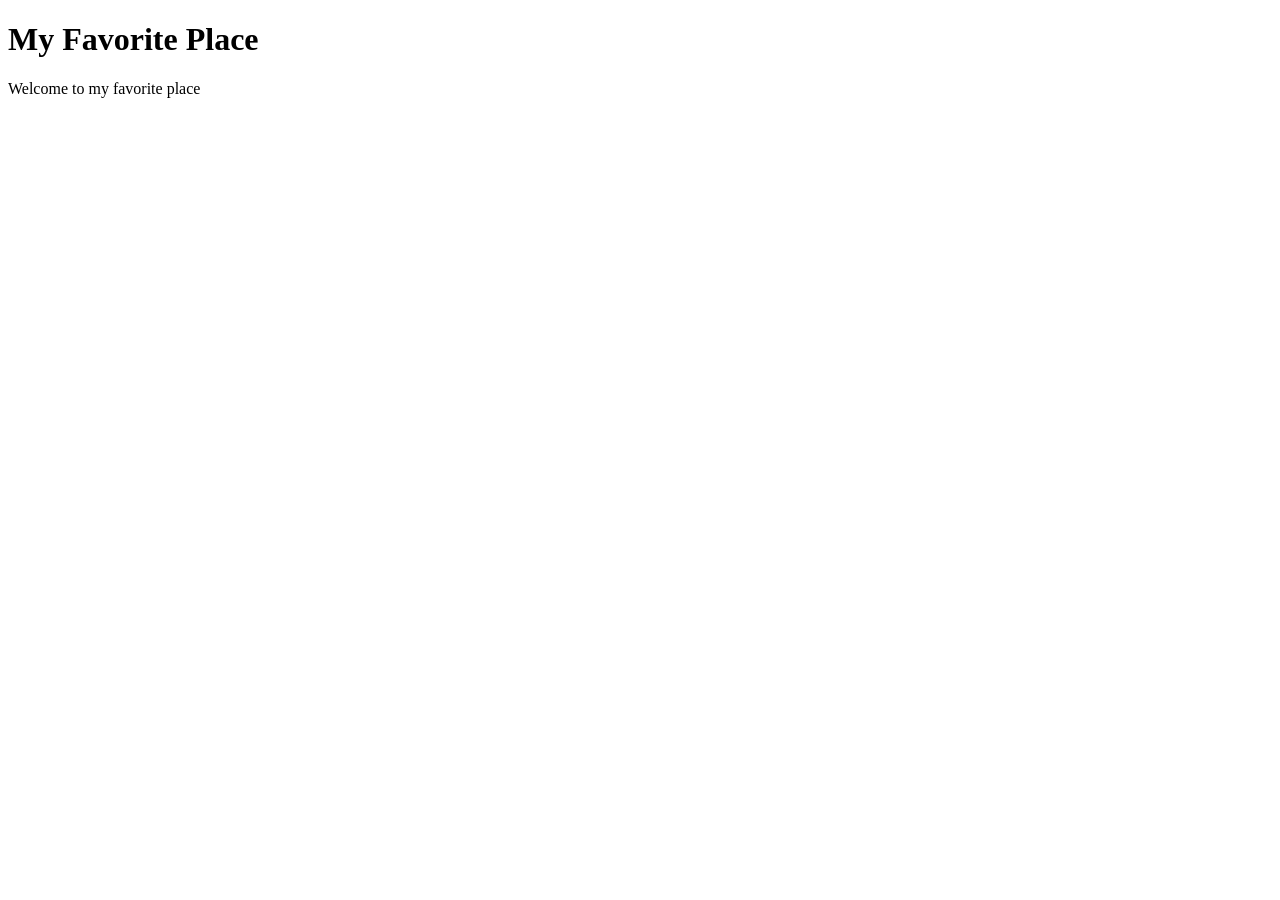
==== index.html @ 12a79019 "Add initial HTML structure for the favorite place page" ====
<!DOCTYPE html>

<html>


<head>

<title>My Favorite Place</title>

<meta charset="UTF-8"

<meta name="viewport" content="width=device-width, initial-scale=1.0">

</head>


<body>


<header>

<h1>My Favorite Place</h1>

<p>Welcome to my favorite place</p>
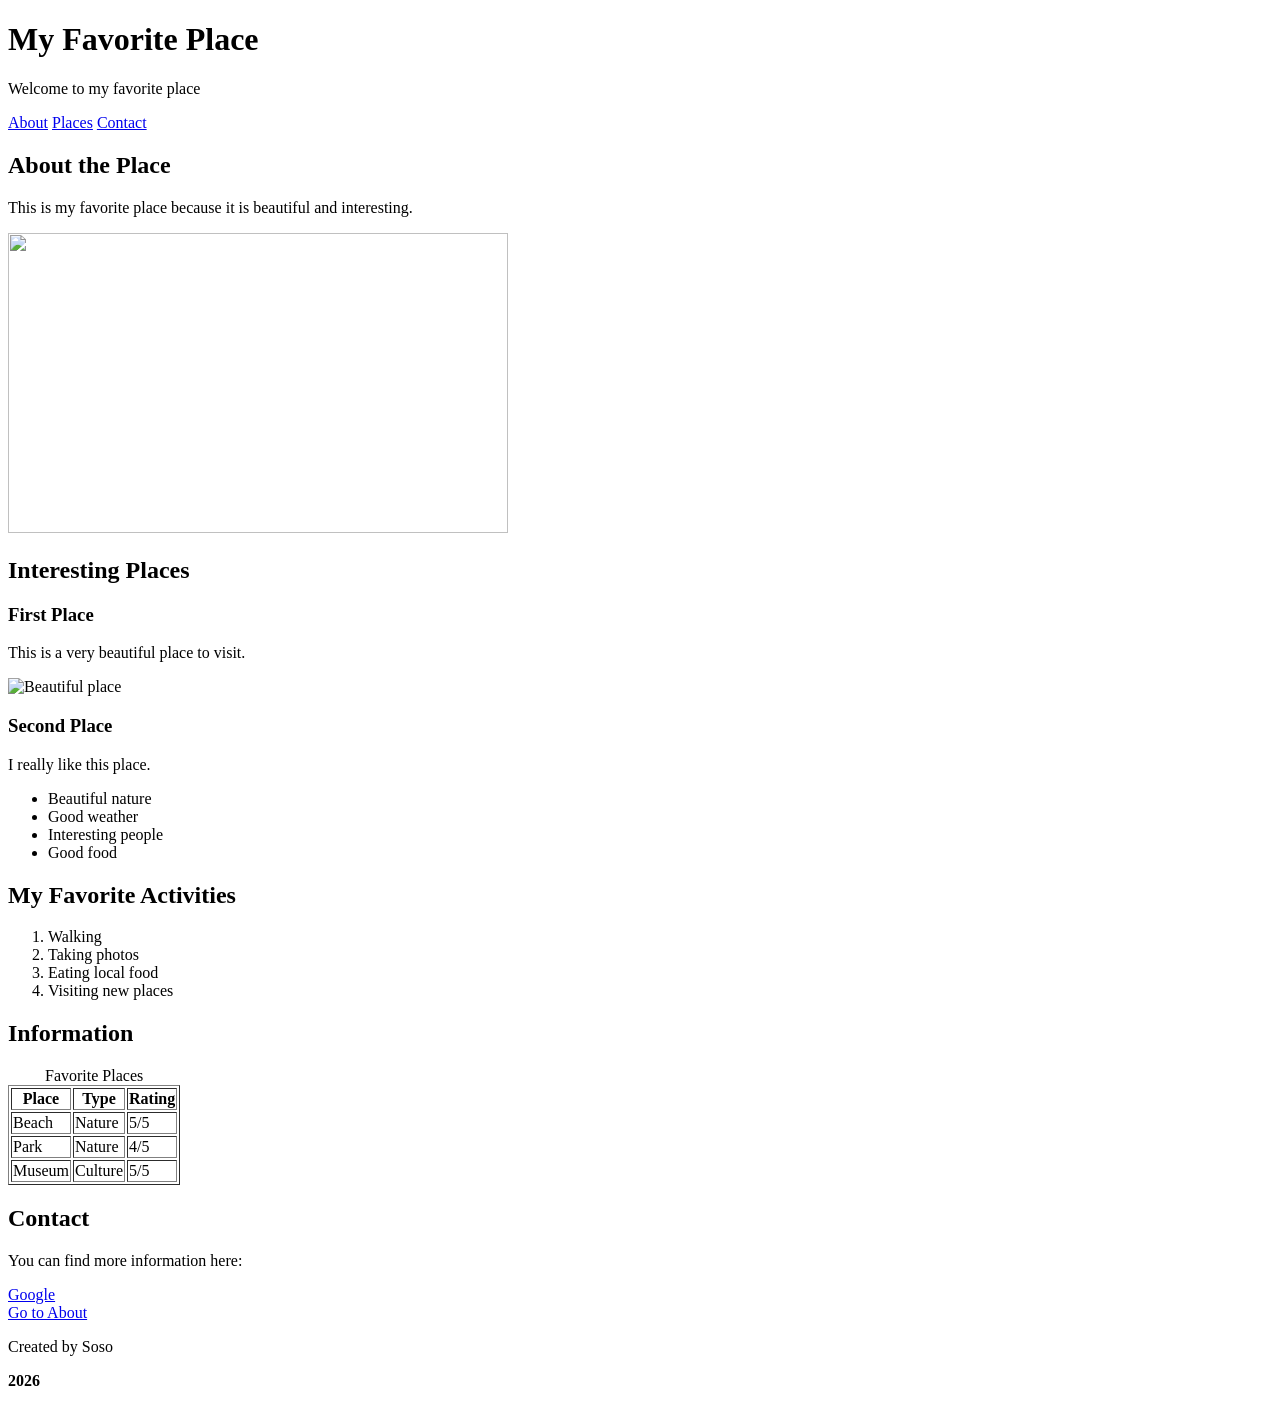
==== commit a9d64bea: "Refactor HTML structure in index.html and improve content organization" ====
--- a/index.html
+++ b/index.html
@@ -1,24 +1,259 @@
 <!DOCTYPE html>
 
-<html>
-
-
-<head>
-
-<title>My Favorite Place</title>
-
-<meta charset="UTF-8"
-
-<meta name="viewport" content="width=device-width, initial-scale=1.0">
-
-</head>
-
-
-<body>
-
-
-<header>
-
-<h1>My Favorite Place</h1>
-
-<p>Welcome to my favorite place</p>+<html lang="en"> <!-- სასურველია ქონდეს lang -->
+    <head><!-- <head> არასწორად არის დალაგებული head-ში -->
+
+        <meta charset="UTF-8" >  <!-- არარის დახურულუ მეტა -->
+
+        <meta name="viewport" content="width=device-width, initial-scale=1.0">
+
+        <title>My Favorite Place</title>
+
+    </head>
+
+    <body>
+
+    <header>
+
+        <h1>My Favorite Place</h1>
+
+        <p>Welcome to my favorite place</p>
+
+    </header>
+
+
+    <nav>
+
+        <a href="#about">About</a>
+
+        <a href="#places">Places</a>
+
+        <a href="#contact">Contact</a>
+
+    </nav>
+
+
+    <main>
+
+
+    <section id="about">
+
+        <h2>About the Place</h2>
+
+        <p>
+
+        This is my favorite place because it is
+        beautiful and interesting.
+
+        </p>
+
+        <img
+        src="images/place.jpg"
+        width="500"
+        height="300">
+
+    </section>
+
+    <section id="places">
+
+        <h2>Interesting Places</h2>
+
+        <article>
+
+            <h3>First Place</h3>
+
+            <p>
+
+                This is a very beautiful place to visit.
+
+            </p>
+
+            <img src="images/place1.jpg" alt="Beautiful place"
+
+        </article> <!-- არასწორი დახურვის Font -->
+
+
+        <article>
+
+            <h3>Second Place</h3>
+
+            <p>
+
+                I really like this place.
+
+            </p>
+
+            <ul>
+
+                <li>Beautiful nature
+
+                <li>Good weather
+
+                <li>Interesting people
+
+                <li>Good food
+
+            </ul>
+
+        </article>
+
+
+</section>
+
+
+
+<section>
+
+
+<h2>My Favorite Activities</h2>
+
+
+<ol>
+
+<li>Walking</li>
+
+<li>Taking photos</li>
+
+<li>Eating local food</li>
+
+<li>Visiting new places</li>
+
+</ol>
+
+
+</section>
+
+
+
+<section>
+
+
+<h2>Information</h2>
+
+
+<table border="1">
+
+
+<caption>Favorite Places</caption>
+
+
+<thead>
+
+<tr>
+
+<th>Place</th>
+
+<th>Type</th>
+
+<th>Rating</th>
+
+</tr>
+
+</thead>
+
+
+<tbody>
+
+
+<tr>
+
+<td>Beach</td>
+
+<td>Nature
+
+<td>5/5</td>
+
+</tr>
+
+
+<tr>
+
+<td>Park</td>
+
+<td>Nature</td>
+
+<td>4/5</td>
+
+</tr>
+
+
+<tr>
+
+<td>Museum</td>
+
+<td>Culture</td>
+
+<td>5/5</td>
+
+</tr>
+
+
+</tbody>
+
+
+</table>
+
+
+</section>
+
+
+
+<section id="contact">
+
+
+<h2>Contact</h2>
+
+
+<p>
+
+You can find more information here:
+
+</p>
+
+
+<a href="https://google.com">
+
+Google
+
+</a>
+
+
+<br>
+
+
+<a href="#about">
+
+Go to About
+
+</a>
+
+
+</section>
+
+
+</main>
+
+
+
+<footer>
+
+
+<p>
+
+Created by Soso
+
+</p>
+
+
+<p>
+
+<strong>2026</strong>
+
+
+</footer>
+
+
+</body>
+
+
+</html>
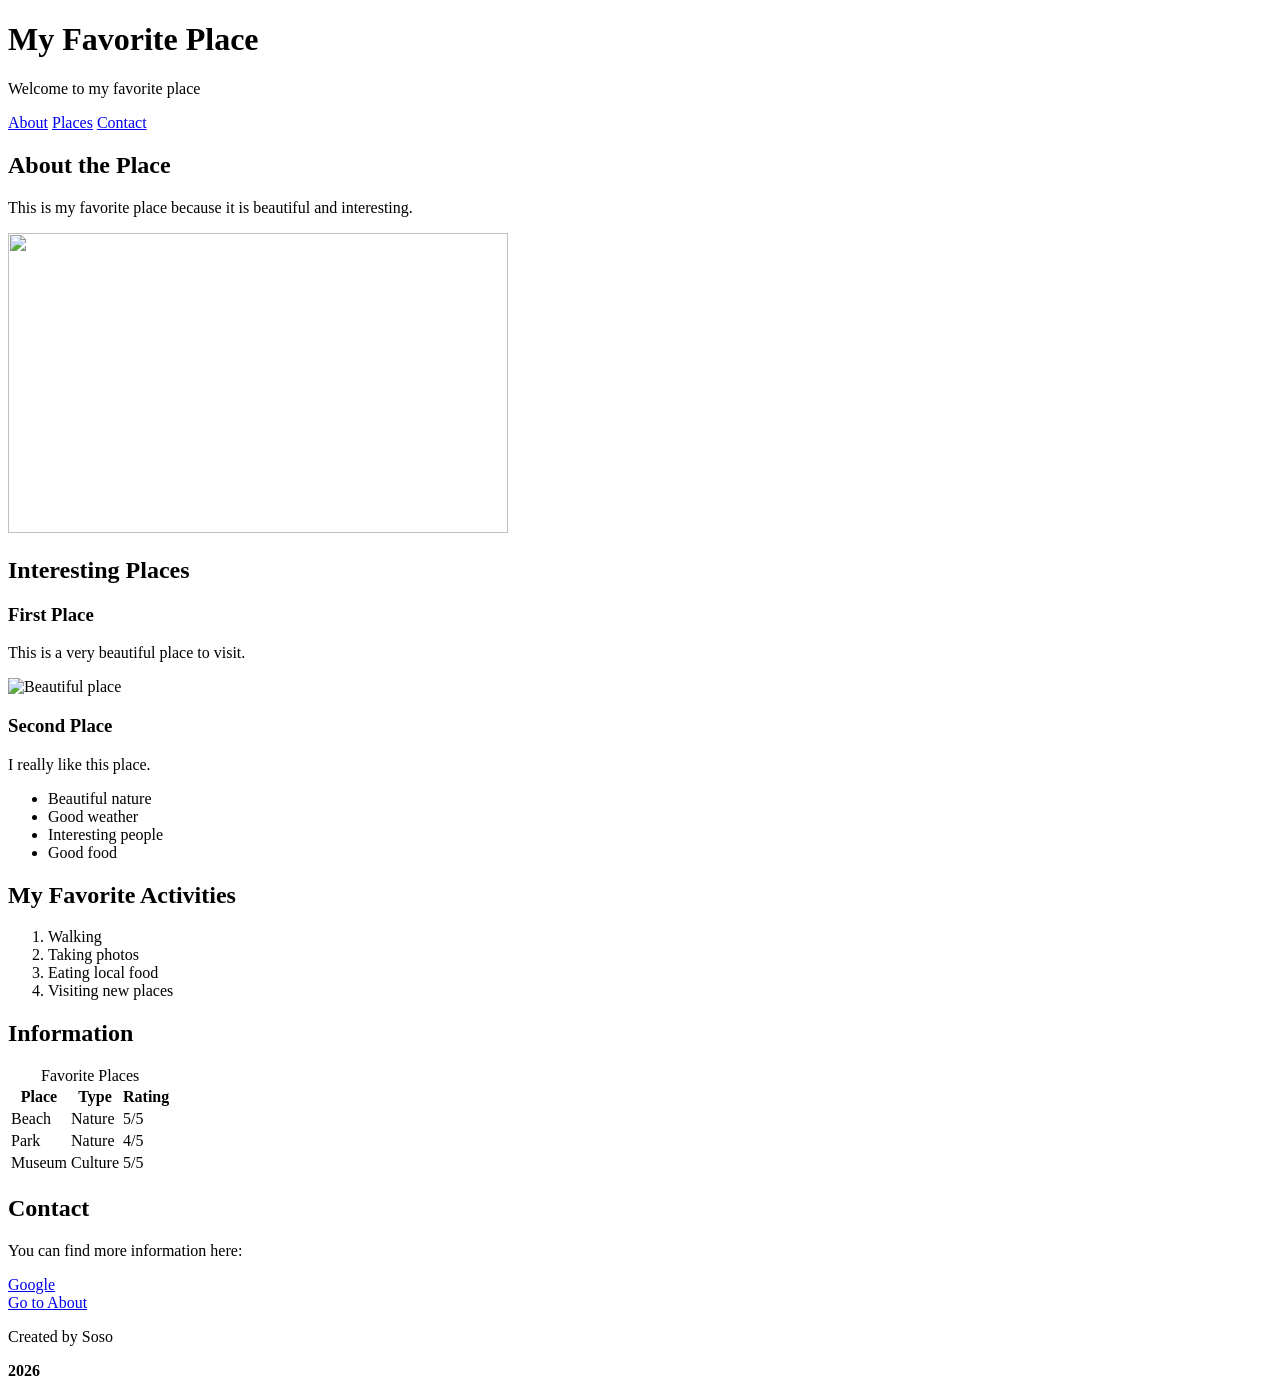
==== commit f6f6d64e: "Refactor index.html structure and remove unused index1.html; add styles.css for table styling" ====
--- a/index.html
+++ b/index.html
@@ -21,7 +21,6 @@
 
     </header>
 
-
     <nav>
 
         <a href="#about">About</a>
@@ -32,228 +31,180 @@
 
     </nav>
 
-
     <main>
 
-
-    <section id="about">
-
-        <h2>About the Place</h2>
-
-        <p>
-
-        This is my favorite place because it is
-        beautiful and interesting.
-
-        </p>
-
-        <img
-        src="images/place.jpg"
-        width="500"
-        height="300">
-
-    </section>
-
-    <section id="places">
-
-        <h2>Interesting Places</h2>
-
-        <article>
-
-            <h3>First Place</h3>
+        <section id="about">
+
+            <h2>About the Place</h2>
 
             <p>
 
-                This is a very beautiful place to visit.
+            This is my favorite place because it is
+            beautiful and interesting.
 
             </p>
 
-            <img src="images/place1.jpg" alt="Beautiful place"
-
-        </article> <!-- არასწორი დახურვის Font -->
-
-
-        <article>
-
-            <h3>Second Place</h3>
+            <img
+            src="images/place.jpg"
+            width="500"
+            height="300">
+
+        </section>
+
+        <section id="places">
+
+            <h2>Interesting Places</h2>
+
+            <article> 
+
+                <h3>First Place</h3>
+
+                <p>
+
+                    This is a very beautiful place to visit.
+
+                </p>
+
+                <img src="images/place1.jpg" alt="Beautiful place"
+
+            </article> <!-- არასწორი დახურვის Font --> 
+
+
+            <article>
+
+                <h3>Second Place</h3>
+
+                <p>
+
+                    I really like this place.
+
+                </p>
+
+                <ul>
+
+                    <li>Beautiful nature
+
+                    <li>Good weather
+
+                    <li>Interesting people
+
+                    <li>Good food
+
+                </ul>
+
+            </article>
+
+        </section>
+
+        <section>
+
+            <h2>My Favorite Activities</h2>
+
+            <ol>
+
+                <li>Walking</li>
+
+                <li>Taking photos</li>
+
+                <li>Eating local food</li>
+
+                <li>Visiting new places</li>
+
+            </ol>
+
+        </section>
+
+        <section>
+
+            <h2>Information</h2>
+
+            <table> <!-- border-ი არის ძველმოდური და ჯობია ეს css დაწერო-->
+
+                <caption>Favorite Places</caption>
+
+                <thead>
+
+                    <tr>
+
+                        <th>Place</th>
+
+                        <th>Type</th>
+
+                        <th>Rating</th>
+
+                    </tr>
+
+                </thead>
+
+                <tbody>
+
+                    <tr>
+
+                        <td>Beach</td>
+
+                        <td>Nature
+
+                        <td>5/5</td>
+
+                    </tr>
+
+                    <tr>
+
+                        <td>Park</td>
+
+                        <td>Nature</td>
+
+                        <td>4/5</td>
+
+                    </tr>
+
+                    <tr>
+
+                        <td>Museum</td>
+
+                        <td>Culture</td>
+
+                        <td>5/5</td>
+
+                    </tr>
+
+                </tbody>
+
+            </table>
+
+
+        </section>
+
+        <section id="contact">
+
+            <h2>Contact</h2>
 
             <p>
 
-                I really like this place.
+            You can find more information here:
 
             </p>
 
-            <ul>
-
-                <li>Beautiful nature
-
-                <li>Good weather
-
-                <li>Interesting people
-
-                <li>Good food
-
-            </ul>
-
-        </article>
-
-
-</section>
-
-
-
-<section>
-
-
-<h2>My Favorite Activities</h2>
-
-
-<ol>
-
-<li>Walking</li>
-
-<li>Taking photos</li>
-
-<li>Eating local food</li>
-
-<li>Visiting new places</li>
-
-</ol>
-
-
-</section>
-
-
-
-<section>
-
-
-<h2>Information</h2>
-
-
-<table border="1">
-
-
-<caption>Favorite Places</caption>
-
-
-<thead>
-
-<tr>
-
-<th>Place</th>
-
-<th>Type</th>
-
-<th>Rating</th>
-
-</tr>
-
-</thead>
-
-
-<tbody>
-
-
-<tr>
-
-<td>Beach</td>
-
-<td>Nature
-
-<td>5/5</td>
-
-</tr>
-
-
-<tr>
-
-<td>Park</td>
-
-<td>Nature</td>
-
-<td>4/5</td>
-
-</tr>
-
-
-<tr>
-
-<td>Museum</td>
-
-<td>Culture</td>
-
-<td>5/5</td>
-
-</tr>
-
-
-</tbody>
-
-
-</table>
-
-
-</section>
-
-
-
-<section id="contact">
-
-
-<h2>Contact</h2>
-
-
-<p>
-
-You can find more information here:
-
-</p>
-
-
-<a href="https://google.com">
-
-Google
-
-</a>
-
-
-<br>
-
-
-<a href="#about">
-
-Go to About
-
-</a>
-
-
-</section>
-
-
-</main>
-
-
-
-<footer>
-
-
-<p>
-
-Created by Soso
-
-</p>
-
-
-<p>
-
-<strong>2026</strong>
-
-
-</footer>
-
+            <a href="https://google.com">Google</a>
+
+            <br>
+
+            <a href="#about">Go to About</a>
+
+        </section>
+
+    </main>
+
+    <footer>
+
+        <p>Created by Soso</p>
+
+        <!-- ტყუილადაა P ელემენტი გახსნილი-->
+
+        <strong>2026</strong>
+
+    </footer>
 
 </body>
 
-
 </html>
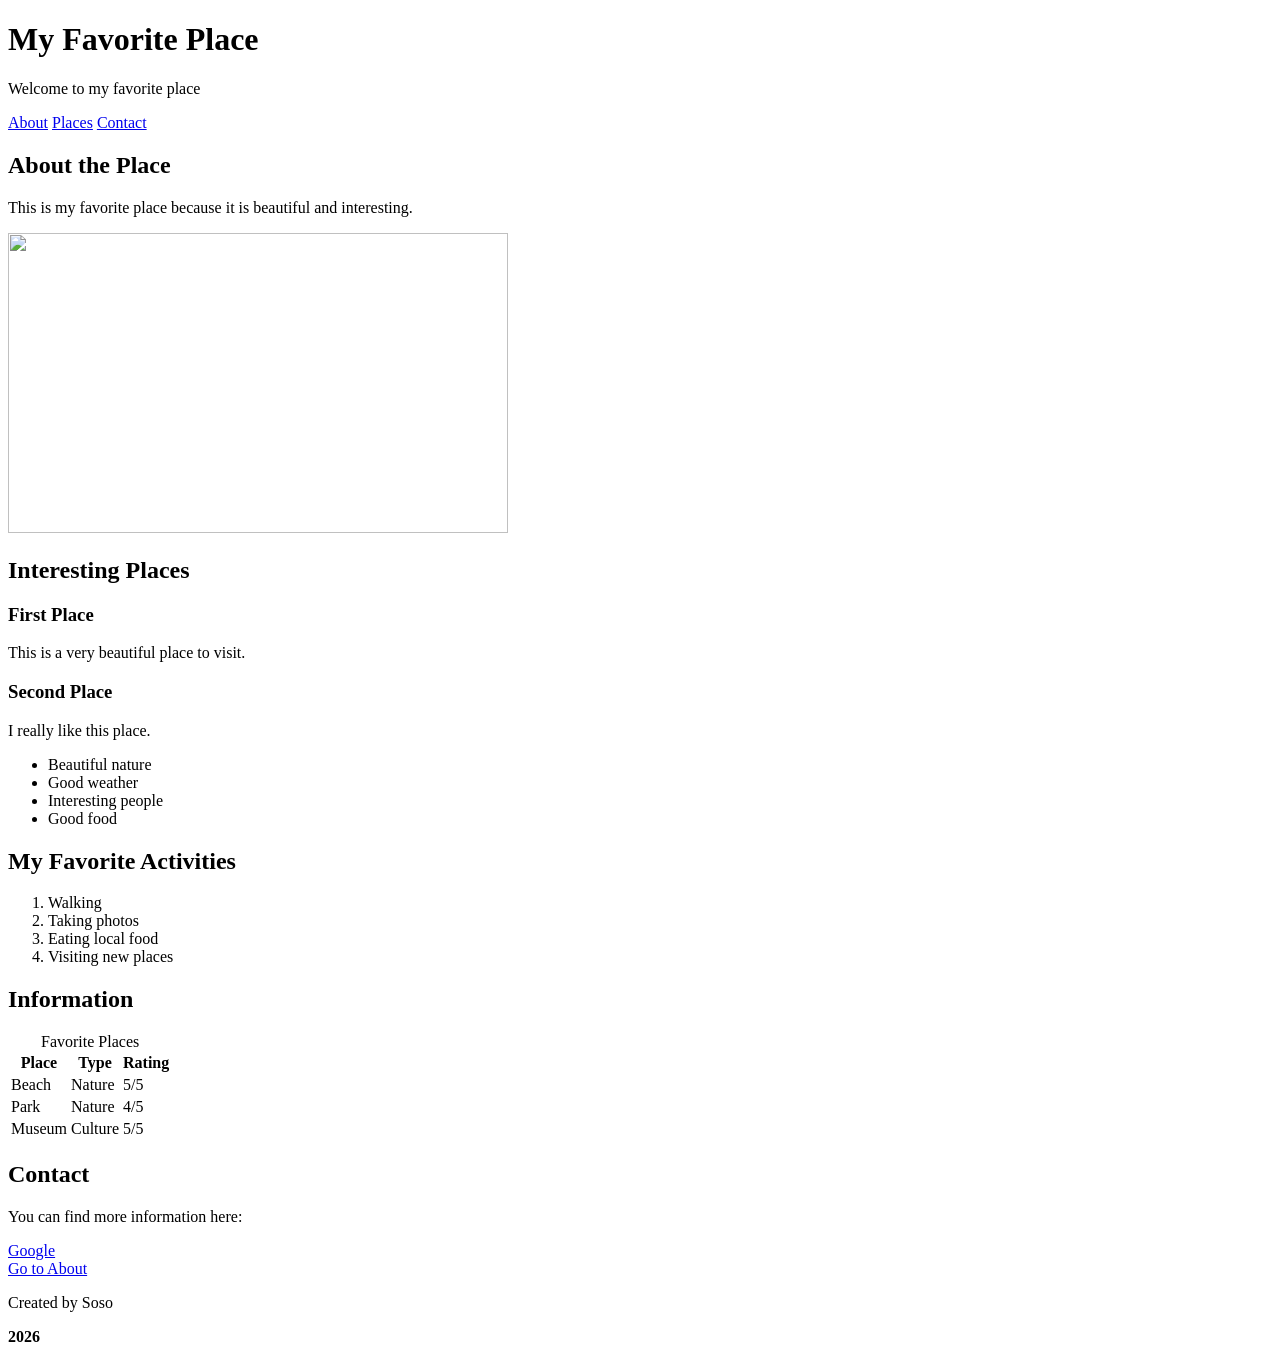
==== commit 267cf8d2: "Fix HTML structure by adding missing alt attributes and correcting article element usage" ====
--- a/index.html
+++ b/index.html
@@ -47,7 +47,7 @@
             <img
             src="images/place.jpg"
             width="500"
-            height="300">
+            height="300"> <!-- არაქვს alt ატრიბუტი -->
 
         </section>
 
@@ -55,7 +55,7 @@
 
             <h2>Interesting Places</h2>
 
-            <article> 
+            <article> <!-- არტიკლში არაა დაშვებული img ელემენტი-->
 
                 <h3>First Place</h3>
 
@@ -65,9 +65,9 @@
 
                 </p>
 
-                <img src="images/place1.jpg" alt="Beautiful place"
-
-            </article> <!-- არასწორი დახურვის Font --> 
+                <!-- <img src="images/place1.jpg" alt="Beautiful place"> არ არის დახურული -->
+
+            </article>
 
 
             <article>
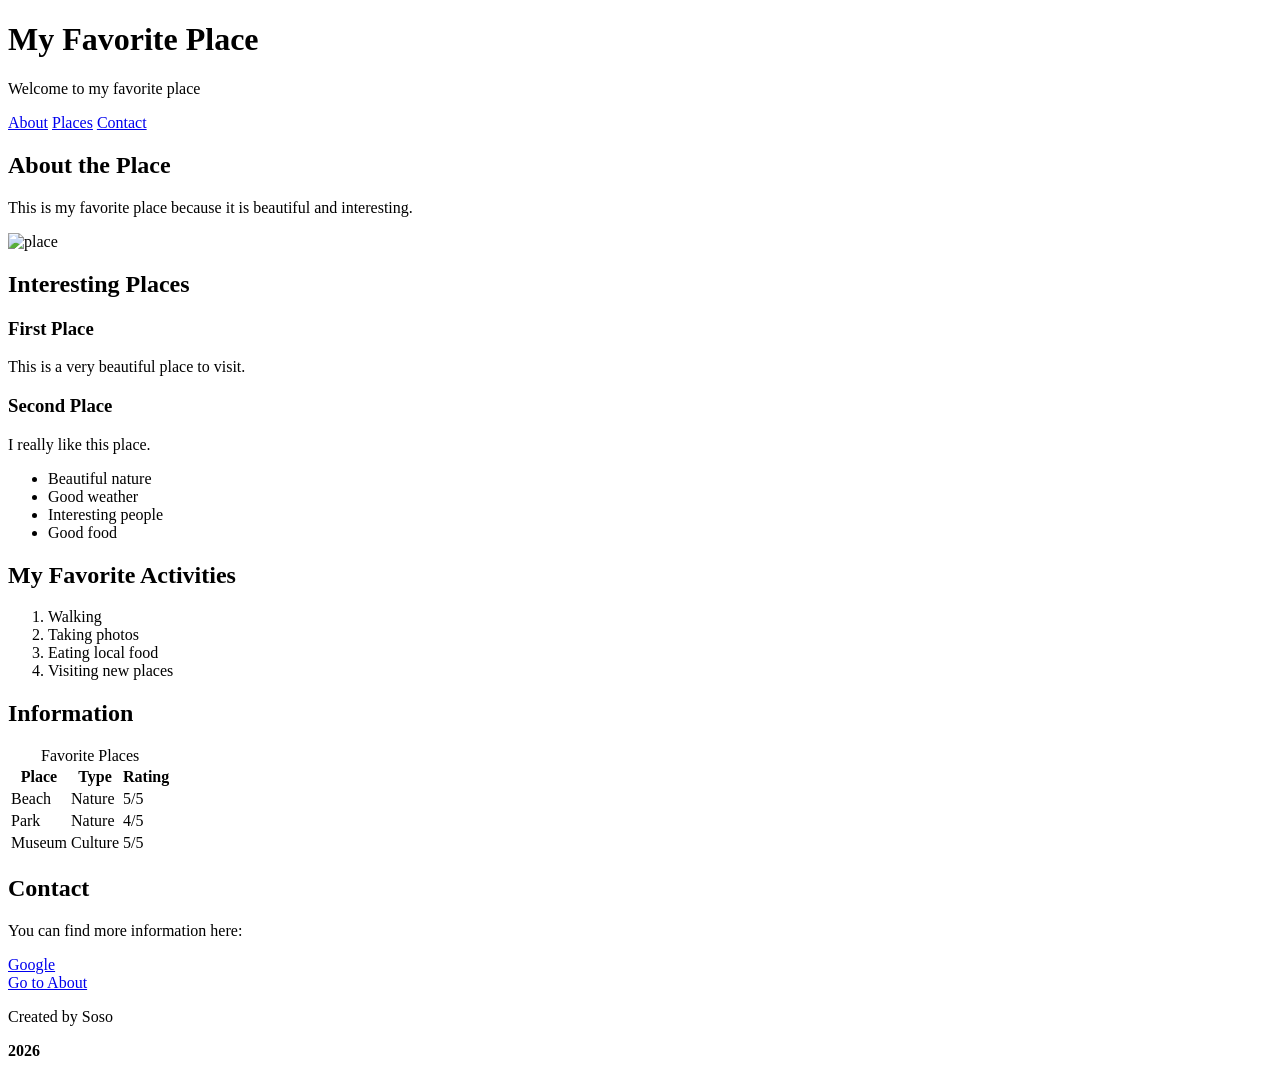
==== commit 27582536: "Add missing alt attribute to image in index.html" ====
--- a/index.html
+++ b/index.html
@@ -47,7 +47,8 @@
             <img
             src="images/place.jpg"
             width="500"
-            height="300"> <!-- არაქვს alt ატრიბუტი -->
+            height="300"
+            alt="place"> <!-- არაქვს alt ატრიბუტი -->
 
         </section>
 
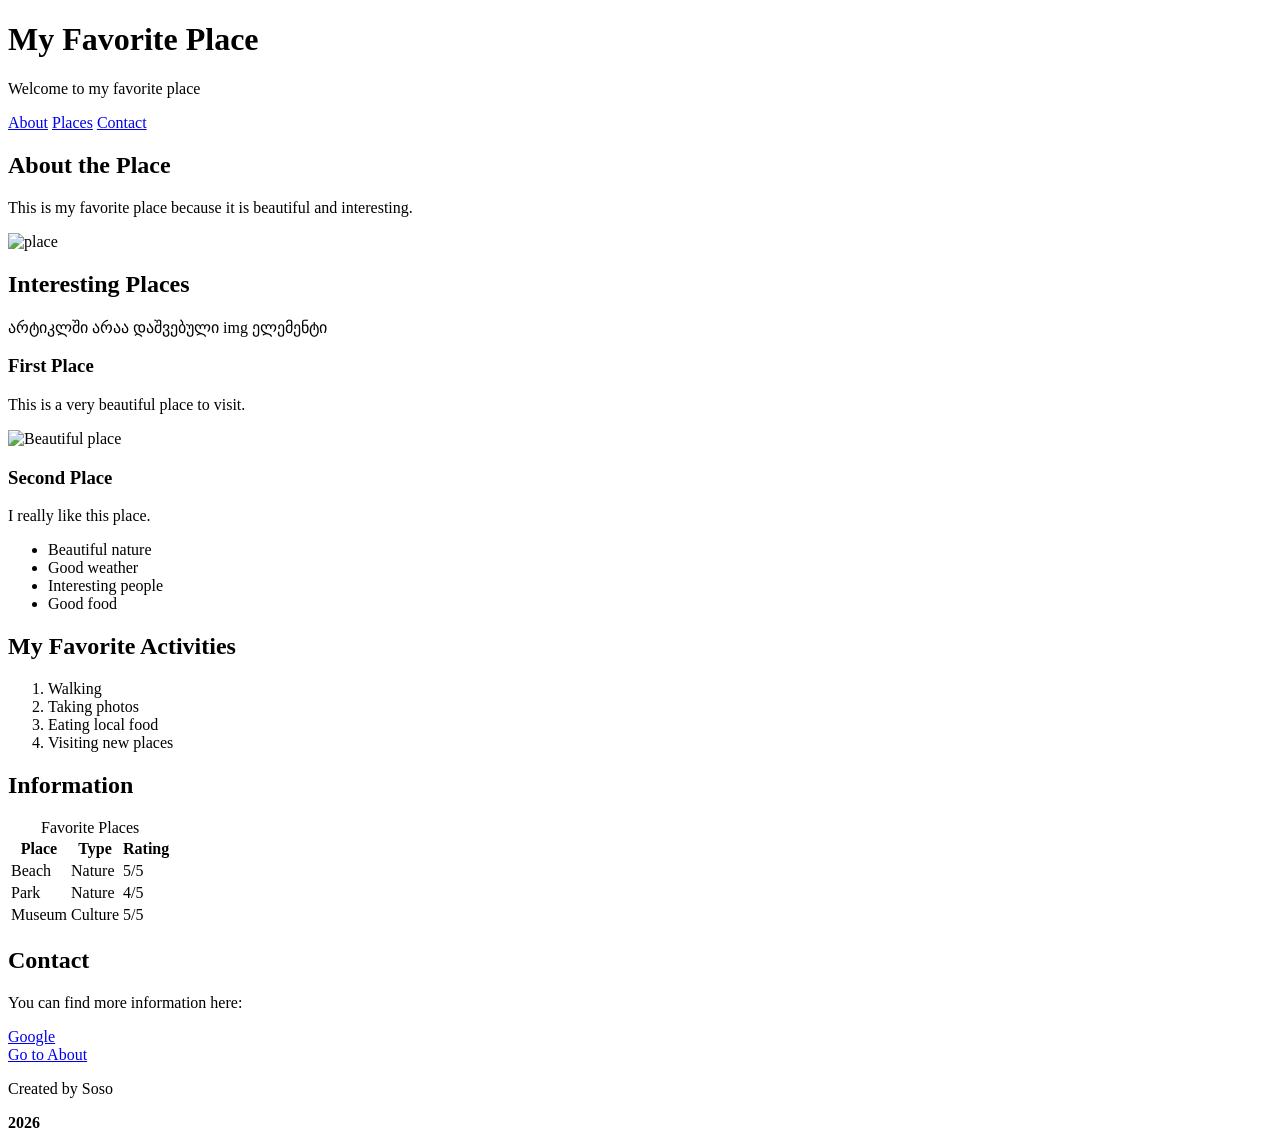
==== commit 2737008f: "Fix HTML structure by closing meta tag and correcting article element usage" ====
--- a/index.html
+++ b/index.html
@@ -3,7 +3,7 @@
 <html lang="en"> <!-- სასურველია ქონდეს lang -->
     <head><!-- <head> არასწორად არის დალაგებული head-ში -->
 
-        <meta charset="UTF-8" >  <!-- არარის დახურულუ მეტა -->
+        <meta charset="UTF-8" >
 
         <meta name="viewport" content="width=device-width, initial-scale=1.0">
 
@@ -56,7 +56,7 @@
 
             <h2>Interesting Places</h2>
 
-            <article> <!-- არტიკლში არაა დაშვებული img ელემენტი-->
+            <article> არტიკლში არაა დაშვებული img ელემენტი
 
                 <h3>First Place</h3>
 
@@ -66,7 +66,7 @@
 
                 </p>
 
-                <!-- <img src="images/place1.jpg" alt="Beautiful place"> არ არის დახურული -->
+                <img src="images/place1.jpg" alt="Beautiful place"> <!-- არ არის დახურული -->
 
             </article>
 
